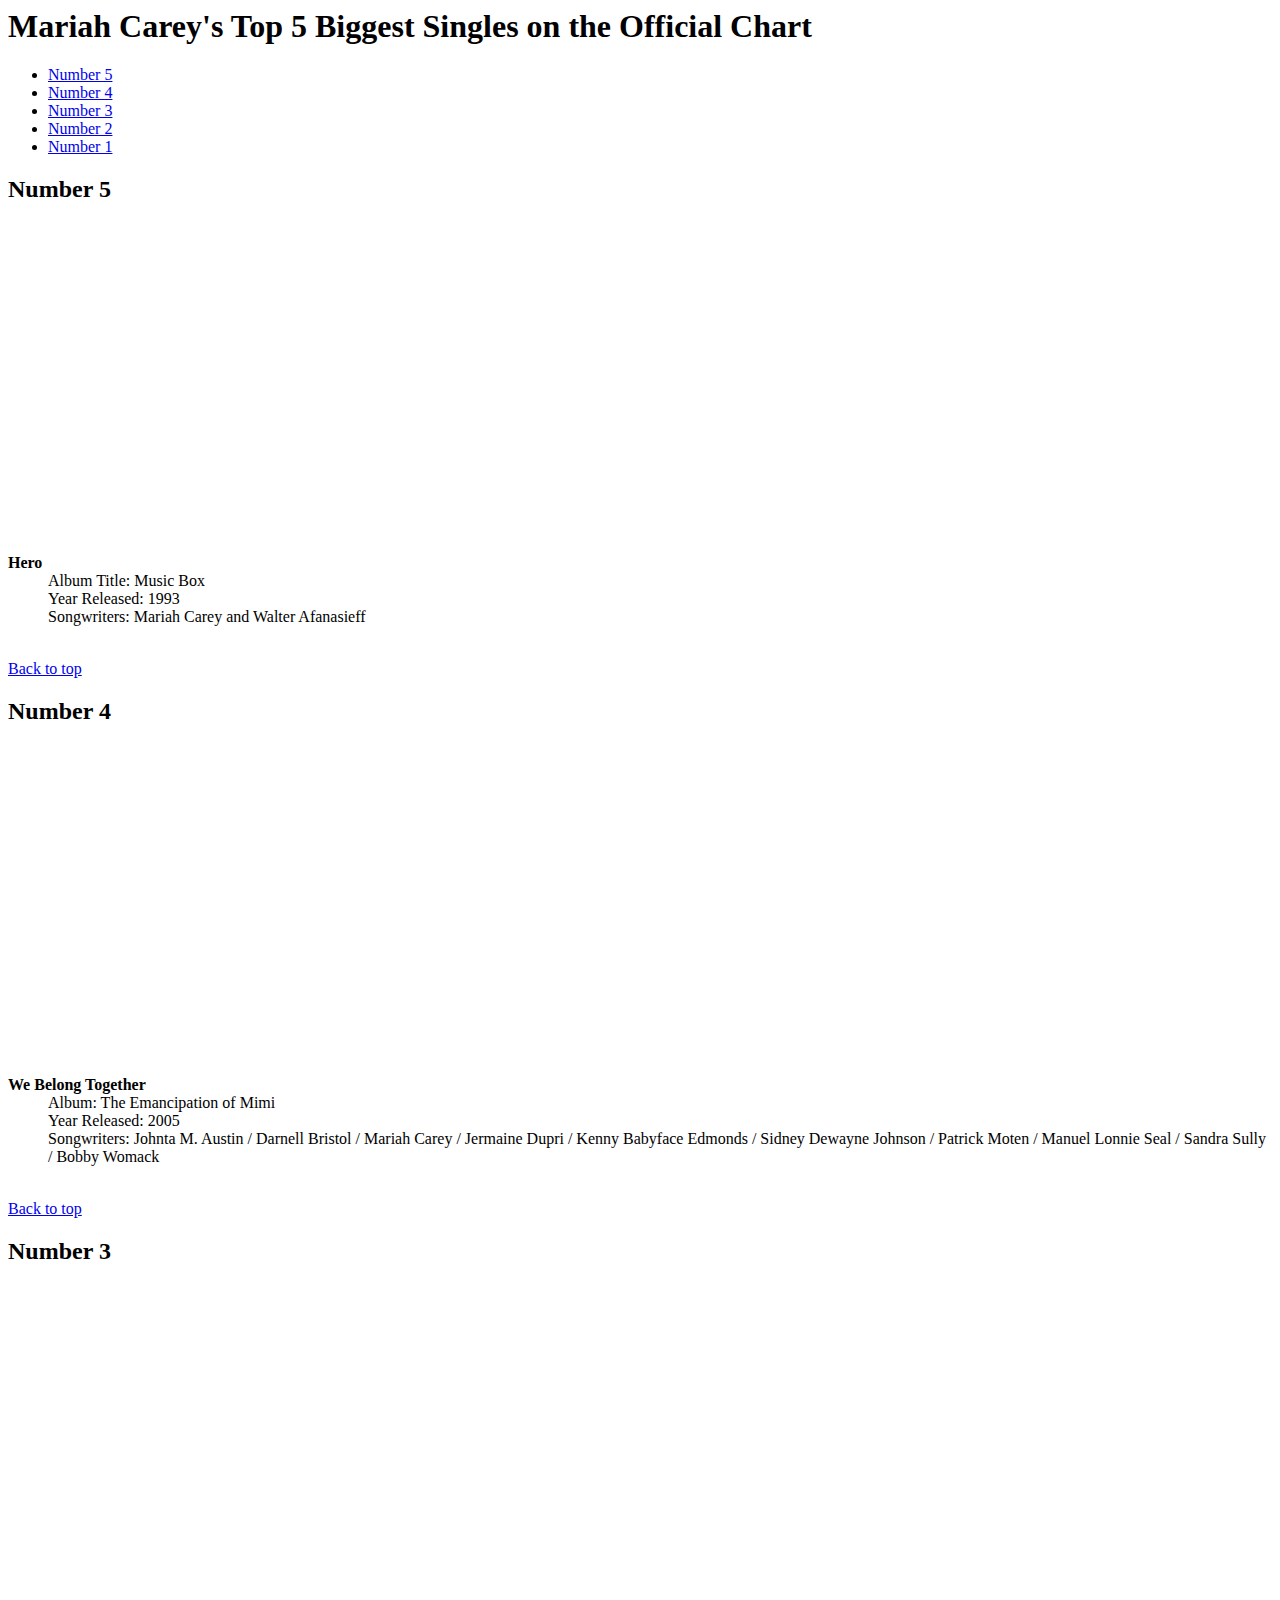
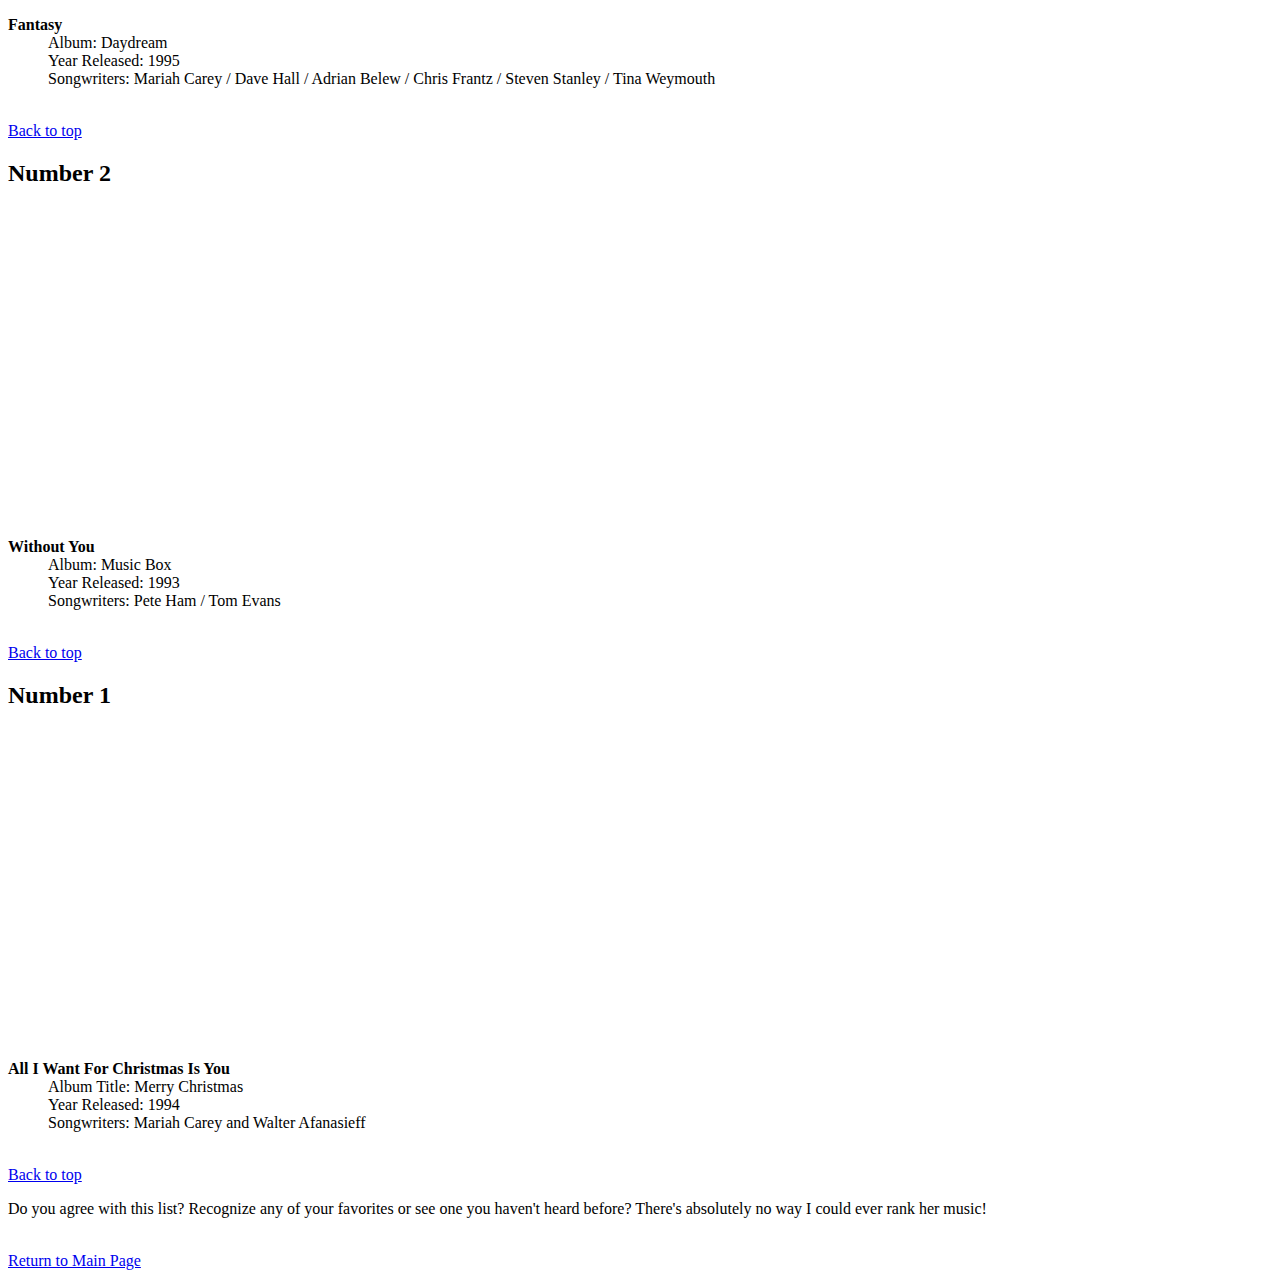
==== videos.html @ 085b665d "Update css project" ====
<!DOCTYPE>
<html lang="en">
    <head> 
    <meta charset="utf-8">
    <meta name="description" content="Videos of MC's top 5 singles">
    <title>MC's Top 5 singles</title>
    </head>
<body>
    <header role="banner">
        <h1 id="top">Mariah Carey's Top 5 Biggest Singles on the Official Chart</h1>
        <div id="nav">
        <nav role="navigation">
        <ul>
            <li><a href="videos.html#hero" title="number 5">Number 5</a></li>
            <li><a href="videos.html#wbt" title="number 4">Number 4</a></li>
            <li><a href="videos.html#fan" title="number 3">Number 3</a></li>
            <li><a href="videos.html#wy" title="number 2">Number 2</a></li>
            <li><a href="videos.html#xmas" title="number 1">Number 1</a></li>
            </ul>
        </nav>
        </div>
        </header>
    <main role="main">
        <article>
        <section>
            <h2 id="hero">Number 5</h2>
            <iframe width="560" height="315" src="https://www.youtube.com/embed/0IA3ZvCkRkQ" frameborder="0" allow="accelerometer; autoplay; encrypted-media; gyroscope; picture-in-picture" allowfullscreen></iframe>
            <dl>
                <dt><b>Hero</b></dt>
                <dd>Album Title&colon; Music Box</dd>
                <dd>Year Released&colon; 1993</dd>
                <dd>Songwriters&colon; Mariah Carey and Walter Afanasieff</dd>
            </dl>
            <br>
            <a href="#top" title="back to the top">Back to top</a>
            <h2 id="wbt">Number 4</h2>
            <iframe width="560" height="315" src="https://www.youtube.com/embed/0habxsuXW4g" frameborder="0" allow="accelerometer; autoplay; encrypted-media; gyroscope; picture-in-picture" allowfullscreen></iframe>
            <dl>
                <dt><b>We Belong Together</b></dt>
                <dd>Album&colon; The Emancipation of Mimi</dd>
                <dd>Year Released&colon; 2005</dd>
                <dd>Songwriters&colon; Johnta M. Austin &#47; Darnell Bristol &#47; Mariah Carey &#47; Jermaine Dupri &#47; Kenny Babyface Edmonds &#47; Sidney Dewayne Johnson &#47; Patrick Moten &#47; Manuel Lonnie Seal &#47; Sandra Sully &#47; Bobby Womack</dd>
            </dl>
            <br>
            <a href="#top" title="back to the top">Back to top</a>
            <h2 id="fan">Number 3</h2>
            <iframe width="560" height="315" src="https://www.youtube.com/embed/qq09UkPRdFY" frameborder="0" allow="accelerometer; autoplay; encrypted-media; gyroscope; picture-in-picture" allowfullscreen></iframe>
            <dl>
                <dt><b>Fantasy</b></dt>
                <dd>Album&colon; Daydream</dd>
                <dd>Year Released&colon; 1995</dd>
                <dd>Songwriters&colon; Mariah Carey &#47; Dave Hall &#47; Adrian Belew &#47; Chris Frantz &#47; Steven Stanley &#47; Tina Weymouth</dd>
            </dl>
            <br>
            <a href="#top" title="back to the top">Back to top</a>
            <h2 id="wy">Number 2</h2>
            <iframe width="560" height="315" src="https://www.youtube.com/embed/Hat1Hc9SNwE" frameborder="0" allow="accelerometer; autoplay; encrypted-media; gyroscope; picture-in-picture" allowfullscreen></iframe>
            <dl>
                <dt><b>Without You</b></dt>
                <dd>Album&colon; Music Box</dd>
                <dd>Year Released&colon; 1993</dd>
                <dd>Songwriters&colon; Pete Ham &#47; Tom Evans</dd>
            </dl>
            <br>
            <a href="#top" title="back to the top">Back to top</a>
            <h2 id="xmas">Number 1</h2>
            <iframe width="560" height="315" src="https://www.youtube.com/embed/yXQViqx6GMY" frameborder="0" allow="accelerometer; autoplay; encrypted-media; gyroscope; picture-in-picture" allowfullscreen></iframe>
            <dl>
                <dt><b>All I Want For Christmas Is You</b></dt>
                <dd>Album Title&colon; Merry Christmas</dd>
                <dd>Year Released&colon; 1994</dd>
                <dd>Songwriters&colon; Mariah Carey and Walter Afanasieff</dd>
            </dl>
            <br>
            <a href="#top" title="back to the top">Back to top</a>
             <p>Do you agree with this list? Recognize any of your favorites or see one you haven't heard before? There's absolutely no way I could ever rank her music! 
            </p>
        </section>
        </article>
        </main>
    </body><br>
    <footer role="contentinfo">
        <a href="index.html" title="return to main page">Return to Main Page</a>
    </footer>
</html>
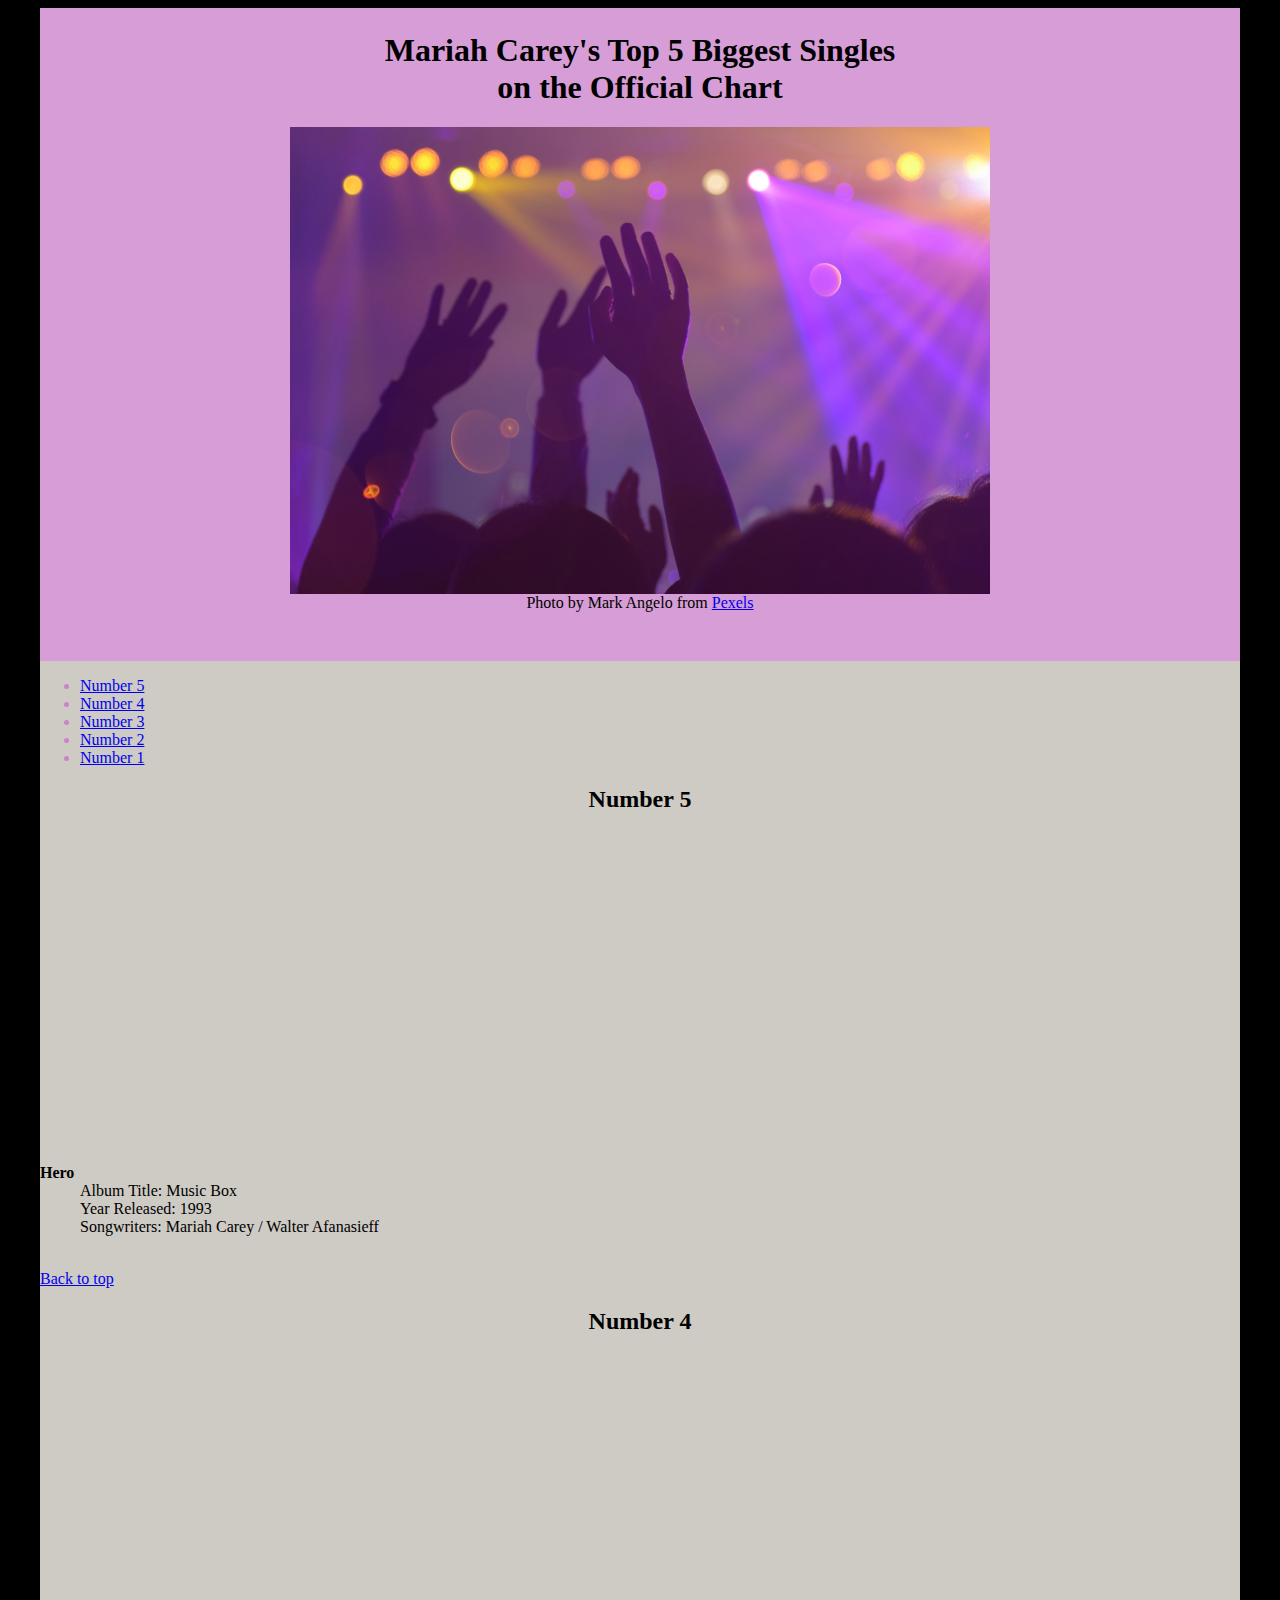
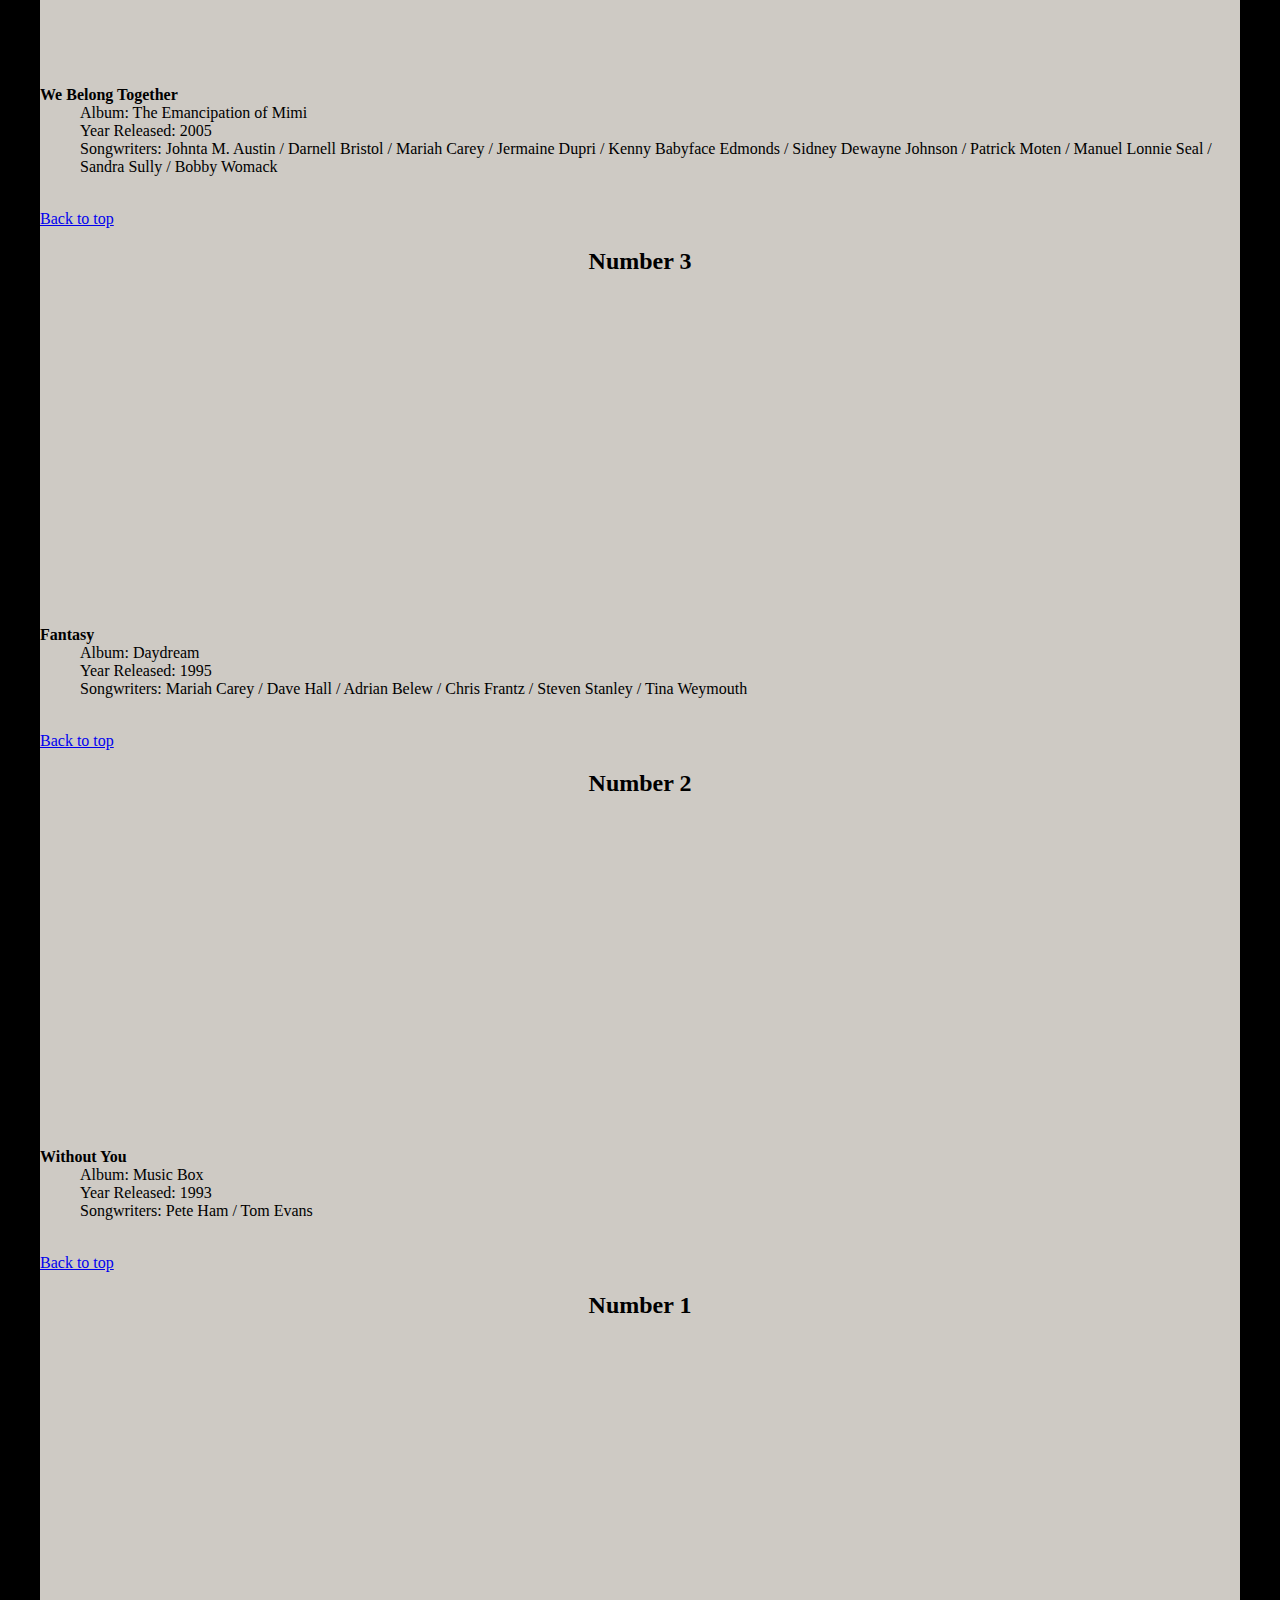
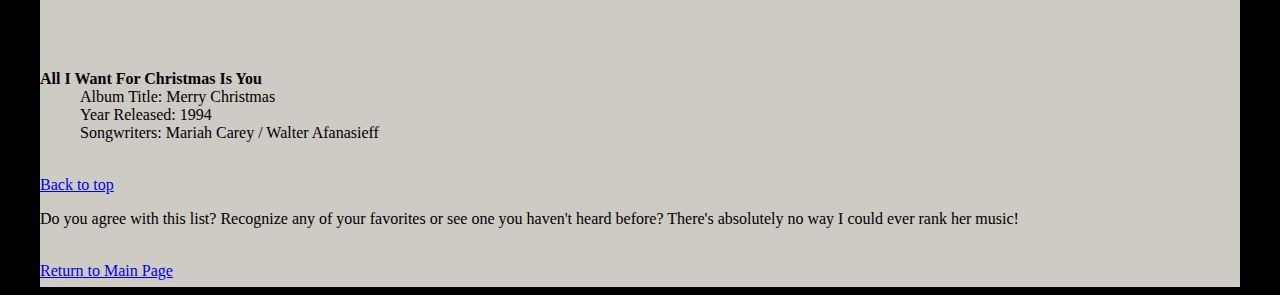
==== commit 25ce87b6: "updates" ====
--- a/videos.html
+++ b/videos.html
@@ -1,14 +1,19 @@
 <!DOCTYPE>
 <html lang="en">
-    <head> 
+<head> 
     <meta charset="utf-8">
     <meta name="description" content="Videos of MC's top 5 singles">
     <title>MC's Top 5 singles</title>
-    </head>
+    <link rel="stylesheet" type="text/css" href="assets/styles/style.css">
+</head>
 <body>
+    <div id="container">
     <header role="banner">
-        <h1 id="top">Mariah Carey's Top 5 Biggest Singles on the Official Chart</h1>
-        <div id="nav">
+        <h1 id="top">Mariah Carey's Top 5 Biggest Singles<br> on the Official Chart</h1>
+        <p><img src="assets/images/fans.jpg" width="700" alt="fans in the crowd"><br>Photo by Mark Angelo from <a href="https://www.pexels.com/photo/group-of-people-1587927/" target="_blank" title="photo link">Pexels</a>
+        </p>
+    </header>
+        <div id="nav2">
         <nav role="navigation">
         <ul>
             <li><a href="videos.html#hero" title="number 5">Number 5</a></li>
@@ -19,17 +24,16 @@
             </ul>
         </nav>
         </div>
-        </header>
     <main role="main">
-        <article>
-        <section>
+        <section id="videos">
+            <article id="vidpage">
             <h2 id="hero">Number 5</h2>
             <iframe width="560" height="315" src="https://www.youtube.com/embed/0IA3ZvCkRkQ" frameborder="0" allow="accelerometer; autoplay; encrypted-media; gyroscope; picture-in-picture" allowfullscreen></iframe>
             <dl>
                 <dt><b>Hero</b></dt>
                 <dd>Album Title&colon; Music Box</dd>
                 <dd>Year Released&colon; 1993</dd>
-                <dd>Songwriters&colon; Mariah Carey and Walter Afanasieff</dd>
+                <dd>Songwriters&colon; Mariah Carey &#47; Walter Afanasieff</dd>
             </dl>
             <br>
             <a href="#top" title="back to the top">Back to top</a>
@@ -69,17 +73,19 @@
                 <dt><b>All I Want For Christmas Is You</b></dt>
                 <dd>Album Title&colon; Merry Christmas</dd>
                 <dd>Year Released&colon; 1994</dd>
-                <dd>Songwriters&colon; Mariah Carey and Walter Afanasieff</dd>
+                <dd>Songwriters&colon; Mariah Carey &#47; Walter Afanasieff</dd>
             </dl>
             <br>
             <a href="#top" title="back to the top">Back to top</a>
              <p>Do you agree with this list? Recognize any of your favorites or see one you haven't heard before? There's absolutely no way I could ever rank her music! 
             </p>
+        </article>
         </section>
-        </article>
         </main>
-    </body><br>
+    <br>
     <footer role="contentinfo">
         <a href="index.html" title="return to main page">Return to Main Page</a>
     </footer>
+    </div>
+</body>
 </html>--- a/assets/styles/style.css
+++ b/assets/styles/style.css
@@ -0,0 +1,78 @@
+body{
+    background-color: black;
+}
+#container{
+    width: 1200px;
+    margin-top: 50px;
+    margin-bottom: 50px;
+    margin:0 auto;
+    background-color: #cecac4;
+}
+header{
+    background-color: #d69dd6;
+    text-align: center;
+    width:100%;
+    height: 650px;
+    padding-top: 2.5px;
+}
+#nav1{
+    width: 100%;
+    height:125px;
+    text-align: center;
+}
+#nav2{
+    width: 100%;
+    height: auto;
+    text-align: left;
+    color: #c985c9;
+}
+#vocals{
+    width: 500px;
+    height: auto;
+    float: left;
+    border: thin solid;
+    border-color: dimgray;
+    padding-left: 15px;
+    padding-right: 15px;
+    padding-bottom: 15px;
+    margin-left: 45px;
+}
+#performer{
+    width: 500px;
+    height: auto;
+    float: left;
+    border: thin solid;
+    border-color: dimgray;
+    padding-left: 15px;
+    padding-right: 15px;
+    padding-bottom: 15px;
+    margin-left: 30px;
+    margin-right: 30px;
+}
+#business{
+    width: 500px;
+    height: auto;
+    float: left;
+    border: thin solid;
+    border-color: dimgray;
+    padding-left: 15px;
+    padding-right: 15px;
+    padding-bottom: 15px;
+    margin-left: 30px;
+    margin-right: 30px;
+}
+footer{
+    background-color: #cecac4;
+    width: 100%;
+    height: 25px;
+    clear:both;
+}
+#left{
+    float: left;
+}
+ol{
+    float: left
+}
+h2{
+    text-align: center;
+}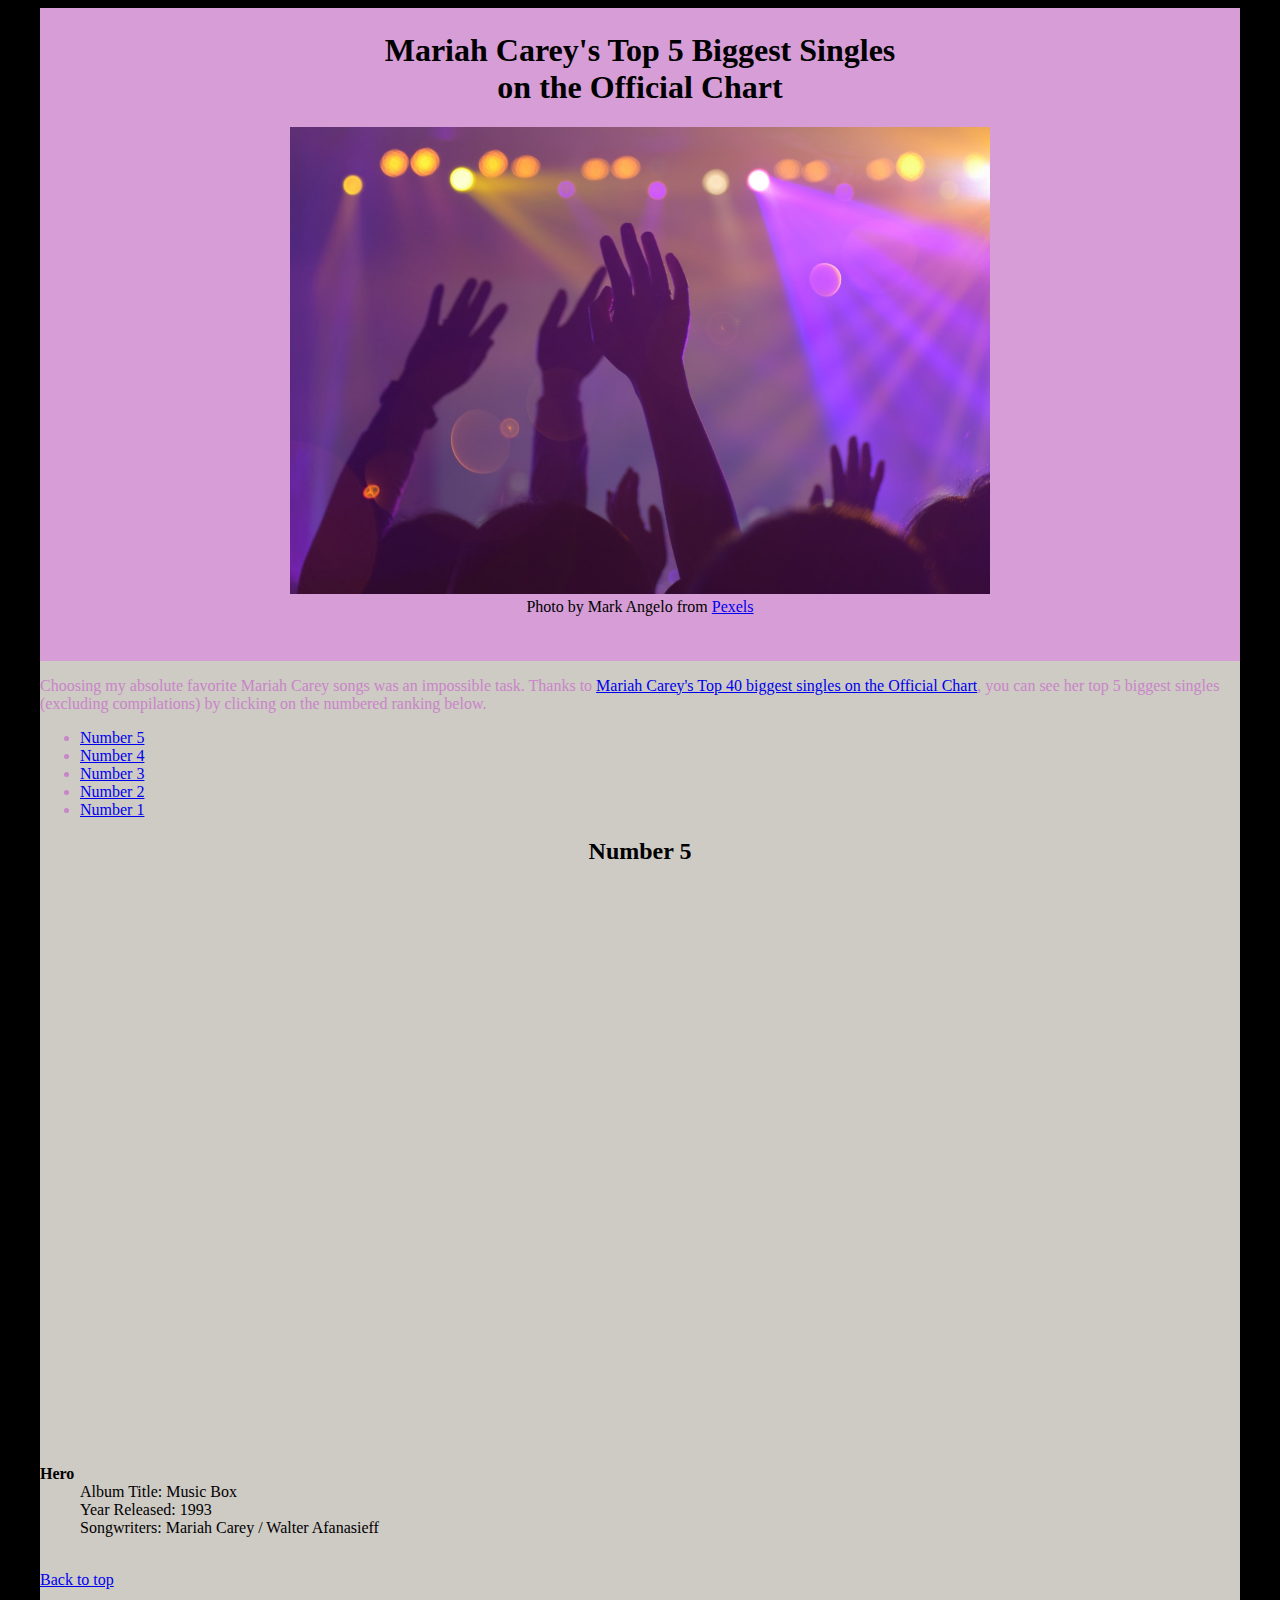
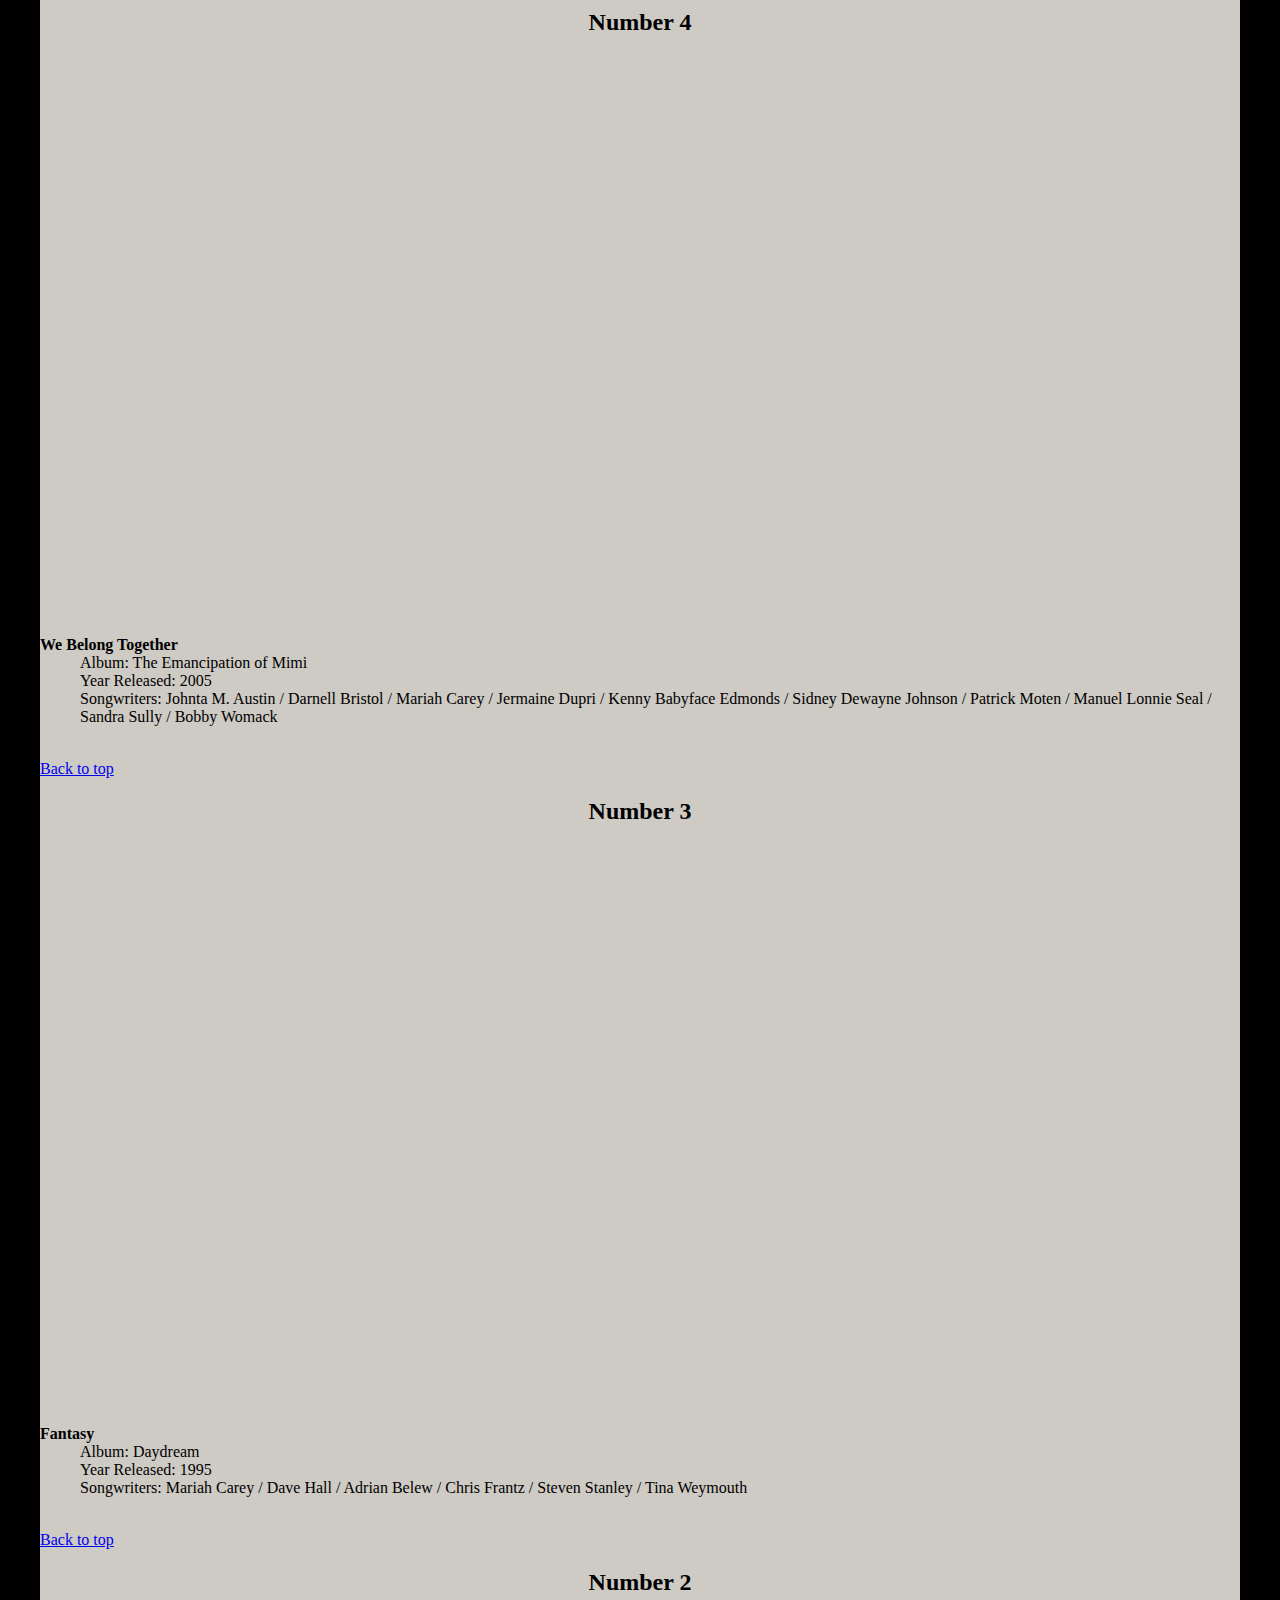
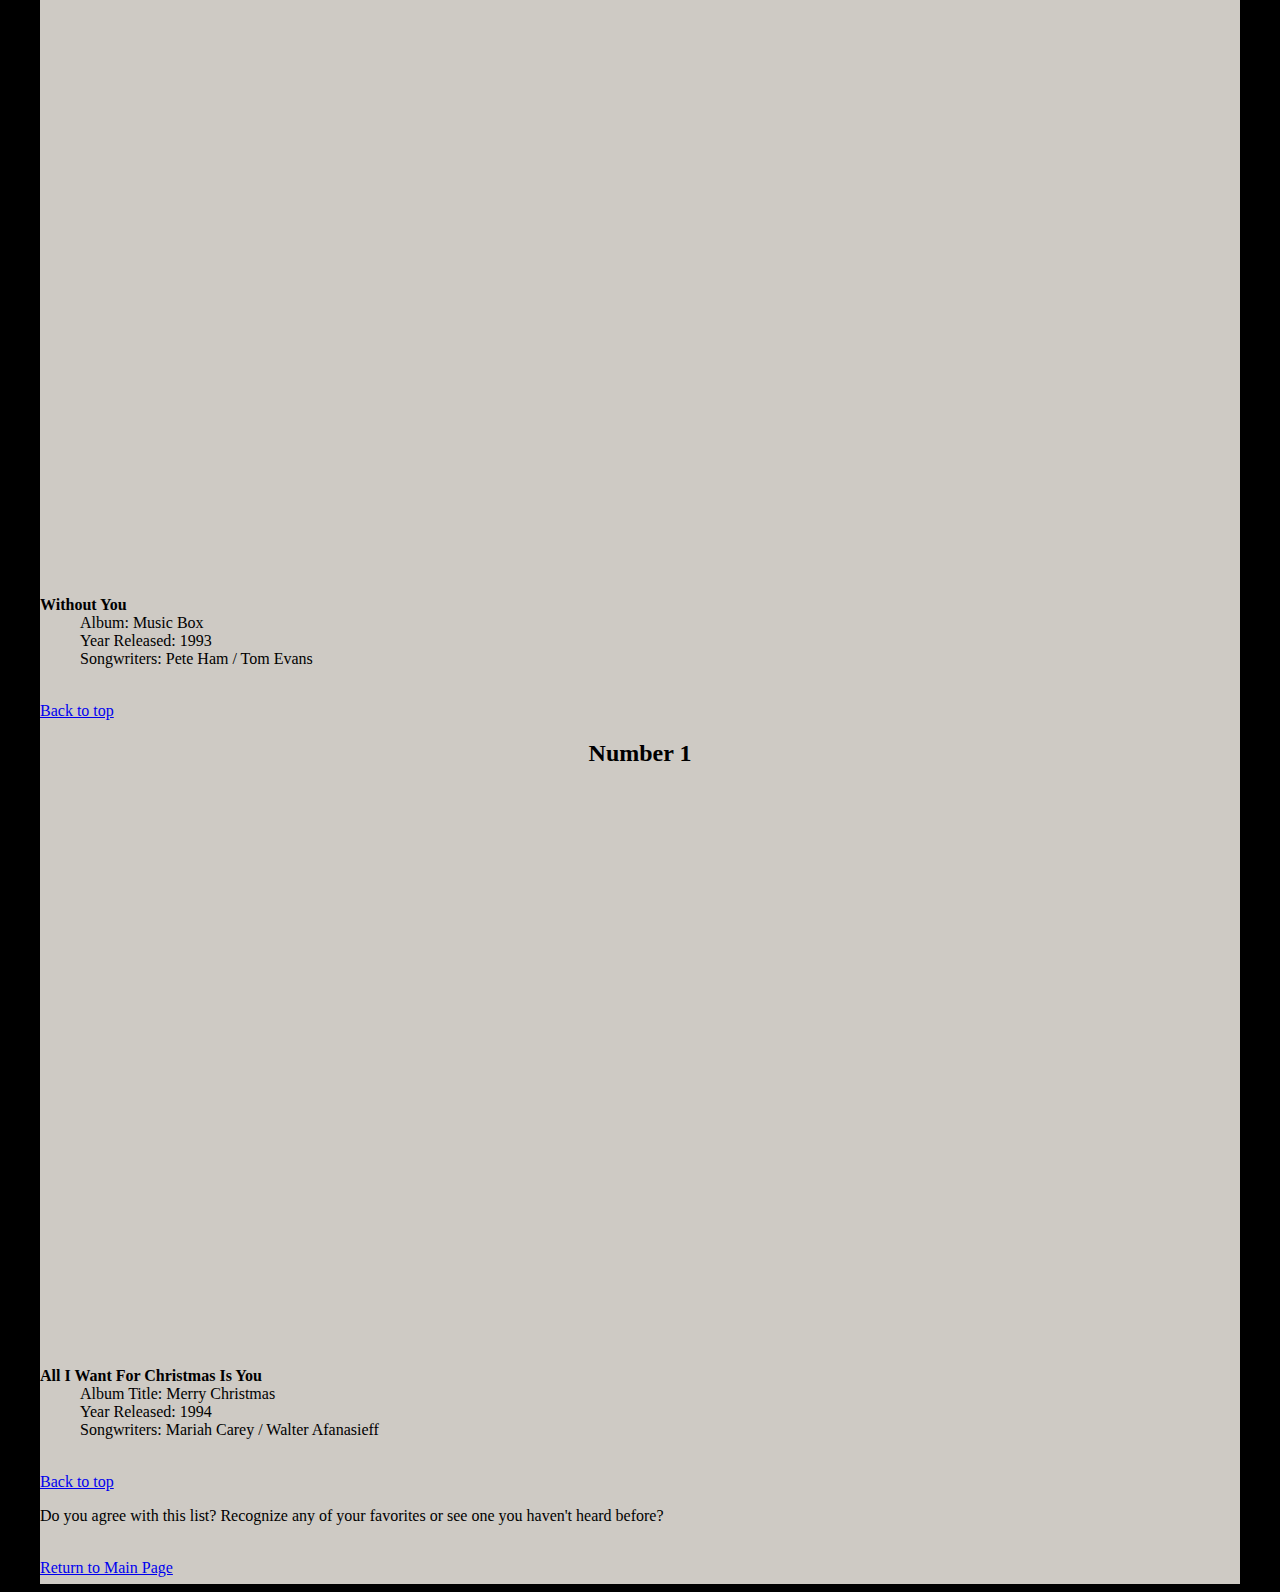
==== commit 9aacbd8a: "error updates" ====
--- a/videos.html
+++ b/videos.html
@@ -1,4 +1,4 @@
-<!DOCTYPE>
+<!doctype html>
 <html lang="en">
 <head> 
     <meta charset="utf-8">
@@ -15,6 +15,8 @@
     </header>
         <div id="nav2">
         <nav role="navigation">
+            <p>Choosing my absolute favorite Mariah Carey songs was an impossible task. Thanks to <a href="https://www.officialcharts.com/chart-news/mariah-careys-top-40-biggest-singles-on-the-official-chart__24715/" target="_blank" title="official charts">Mariah Carey's Top 40 biggest singles on the Official Chart</a>, you can see her top 5 biggest singles (excluding compilations) by clicking on the numbered ranking below.
+            </p>
         <ul>
             <li><a href="videos.html#hero" title="number 5">Number 5</a></li>
             <li><a href="videos.html#wbt" title="number 4">Number 4</a></li>
@@ -27,8 +29,9 @@
     <main role="main">
         <section id="videos">
             <article id="vidpage">
+                <section class="vidInfo">
             <h2 id="hero">Number 5</h2>
-            <iframe width="560" height="315" src="https://www.youtube.com/embed/0IA3ZvCkRkQ" frameborder="0" allow="accelerometer; autoplay; encrypted-media; gyroscope; picture-in-picture" allowfullscreen></iframe>
+            <iframe width="560" height="560" src="https://www.youtube.com/embed/0IA3ZvCkRkQ" frameborder="0" allow="accelerometer; autoplay; encrypted-media; gyroscope; picture-in-picture" allowfullscreen class="vcenter"></iframe>
             <dl>
                 <dt><b>Hero</b></dt>
                 <dd>Album Title&colon; Music Box</dd>
@@ -36,9 +39,11 @@
                 <dd>Songwriters&colon; Mariah Carey &#47; Walter Afanasieff</dd>
             </dl>
             <br>
-            <a href="#top" title="back to the top">Back to top</a>
+            <a href="#top" title="back to the top" class="right">Back to top</a>
+                    </section>
+                <section class="biSection">
             <h2 id="wbt">Number 4</h2>
-            <iframe width="560" height="315" src="https://www.youtube.com/embed/0habxsuXW4g" frameborder="0" allow="accelerometer; autoplay; encrypted-media; gyroscope; picture-in-picture" allowfullscreen></iframe>
+            <iframe width="560" height="560" src="https://www.youtube.com/embed/0habxsuXW4g" frameborder="0" allow="accelerometer; autoplay; encrypted-media; gyroscope; picture-in-picture" allowfullscreen class="vcenter"></iframe>
             <dl>
                 <dt><b>We Belong Together</b></dt>
                 <dd>Album&colon; The Emancipation of Mimi</dd>
@@ -46,9 +51,11 @@
                 <dd>Songwriters&colon; Johnta M. Austin &#47; Darnell Bristol &#47; Mariah Carey &#47; Jermaine Dupri &#47; Kenny Babyface Edmonds &#47; Sidney Dewayne Johnson &#47; Patrick Moten &#47; Manuel Lonnie Seal &#47; Sandra Sully &#47; Bobby Womack</dd>
             </dl>
             <br>
-            <a href="#top" title="back to the top">Back to top</a>
+            <a href="#top" title="back to the top" class="right">Back to top</a>
+                </section>
+                <section class="vidInfo">
             <h2 id="fan">Number 3</h2>
-            <iframe width="560" height="315" src="https://www.youtube.com/embed/qq09UkPRdFY" frameborder="0" allow="accelerometer; autoplay; encrypted-media; gyroscope; picture-in-picture" allowfullscreen></iframe>
+            <iframe width="560" height="560" src="https://www.youtube.com/embed/qq09UkPRdFY" frameborder="0" allow="accelerometer; autoplay; encrypted-media; gyroscope; picture-in-picture" allowfullscreen class="vcenter"></iframe>
             <dl>
                 <dt><b>Fantasy</b></dt>
                 <dd>Album&colon; Daydream</dd>
@@ -56,9 +63,11 @@
                 <dd>Songwriters&colon; Mariah Carey &#47; Dave Hall &#47; Adrian Belew &#47; Chris Frantz &#47; Steven Stanley &#47; Tina Weymouth</dd>
             </dl>
             <br>
-            <a href="#top" title="back to the top">Back to top</a>
+            <a href="#top" title="back to the top" class="right">Back to top</a>
+                </section>
+                <section class="biSection">
             <h2 id="wy">Number 2</h2>
-            <iframe width="560" height="315" src="https://www.youtube.com/embed/Hat1Hc9SNwE" frameborder="0" allow="accelerometer; autoplay; encrypted-media; gyroscope; picture-in-picture" allowfullscreen></iframe>
+            <iframe width="560" height="560" src="https://www.youtube.com/embed/Hat1Hc9SNwE" frameborder="0" allow="accelerometer; autoplay; encrypted-media; gyroscope; picture-in-picture" allowfullscreen class="vcenter"></iframe>
             <dl>
                 <dt><b>Without You</b></dt>
                 <dd>Album&colon; Music Box</dd>
@@ -66,9 +75,11 @@
                 <dd>Songwriters&colon; Pete Ham &#47; Tom Evans</dd>
             </dl>
             <br>
-            <a href="#top" title="back to the top">Back to top</a>
+            <a href="#top" title="back to the top" class="right">Back to top</a>
+                </section>
+                <section class="vidInfo">
             <h2 id="xmas">Number 1</h2>
-            <iframe width="560" height="315" src="https://www.youtube.com/embed/yXQViqx6GMY" frameborder="0" allow="accelerometer; autoplay; encrypted-media; gyroscope; picture-in-picture" allowfullscreen></iframe>
+            <iframe width="560" height="560" src="https://www.youtube.com/embed/yXQViqx6GMY" frameborder="0" allow="accelerometer; autoplay; encrypted-media; gyroscope; picture-in-picture" allowfullscreen class="vcenter"></iframe>
             <dl>
                 <dt><b>All I Want For Christmas Is You</b></dt>
                 <dd>Album Title&colon; Merry Christmas</dd>
@@ -76,9 +87,12 @@
                 <dd>Songwriters&colon; Mariah Carey &#47; Walter Afanasieff</dd>
             </dl>
             <br>
-            <a href="#top" title="back to the top">Back to top</a>
-             <p>Do you agree with this list? Recognize any of your favorites or see one you haven't heard before? There's absolutely no way I could ever rank her music! 
+            <a href="#top" title="back to the top" class="right">Back to top</a>
+                </section>
+                <section>
+             <p>Do you agree with this list? Recognize any of your favorites or see one you haven't heard before? 
             </p>
+                </section>
         </article>
         </section>
         </main>
